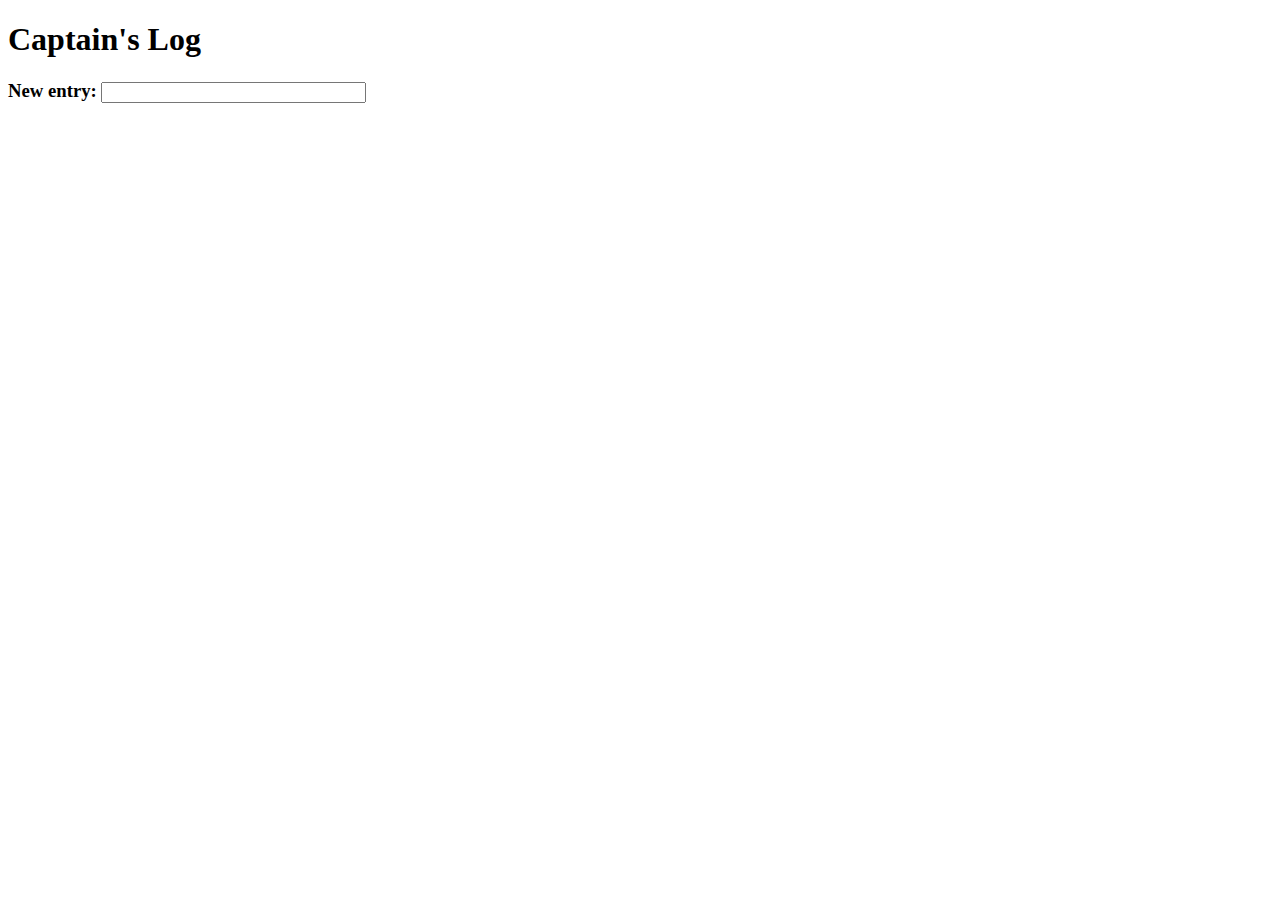
==== captainslog/index.html @ c2e81059 "Initializing directory" ====
<!DOCTYPE html>

<html>

<head>
    <meta charset="utf-8" />
    <title>Captain's Log</title>
    <link rel="stylesheet" href="style.css" />
    <script src="https://ajax.googleapis.com/ajax/libs/jquery/3.2.1/jquery.min.js"></script>
    <script>
        // Your work will be done here...
    </script>
</head>

<body>
    <h1>Captain's Log</h1>
    <h3>New entry: <input type="text" id="msg" name="msg" size="30" /></h3>
    <div id="log"></div>
</body>
</html>
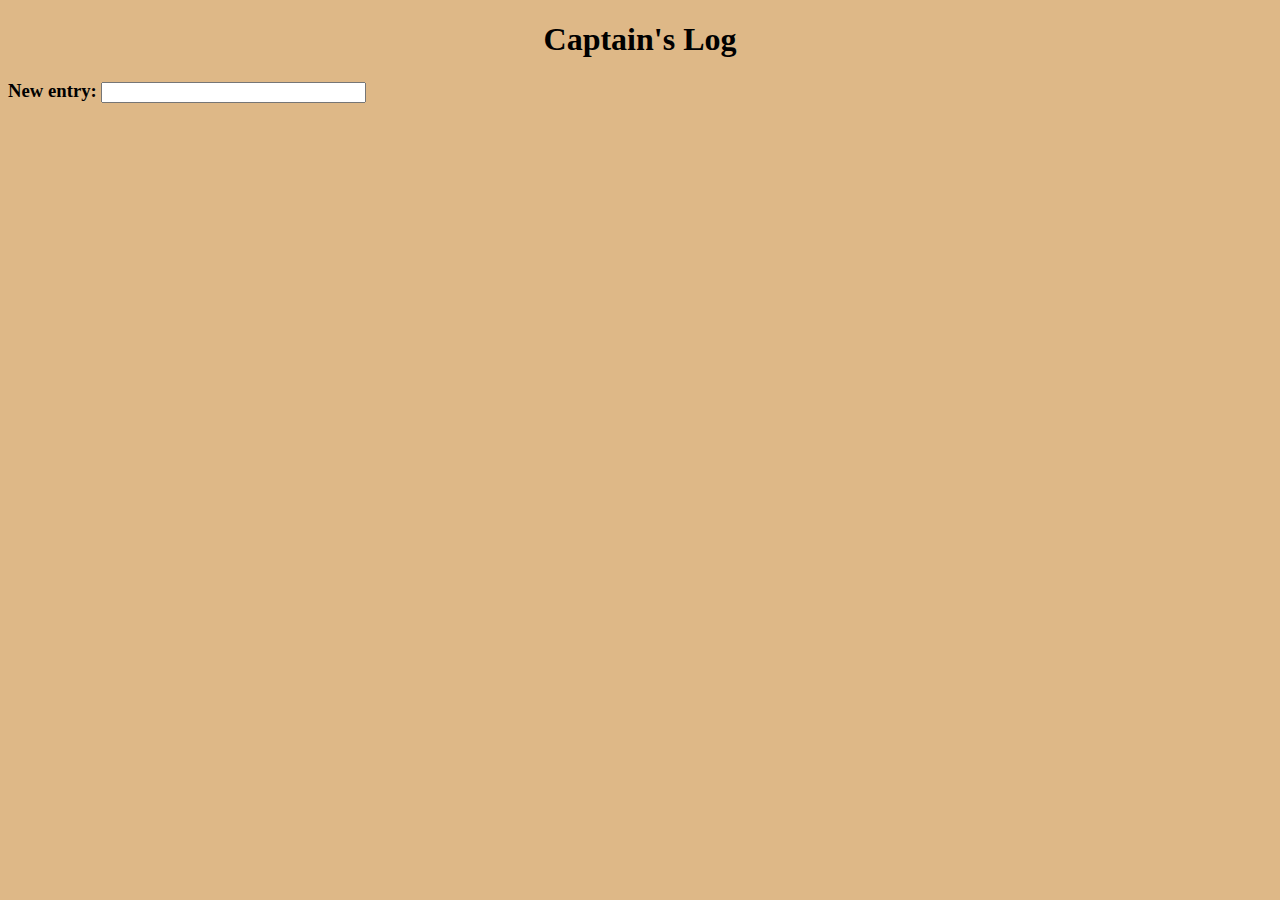
==== commit 06797942: "Populated log from localStorage and enabled log update for new messages" ====
--- a/captainslog/index.html
+++ b/captainslog/index.html
@@ -8,7 +8,48 @@
     <link rel="stylesheet" href="style.css" />
     <script src="https://ajax.googleapis.com/ajax/libs/jquery/3.2.1/jquery.min.js"></script>
     <script>
-        // Your work will be done here...
+        var dayOfWeek = ["Sun", "Mon", "Tue", "Wed", "Thu", "Fri", "Sat"];
+        var monthOfYear = ["Jan", "Feb", "Mar", "Apr", "May", "Jun", 
+                           "Jul", "Aug", "Sep", "Oct", "Nov", "Dec"];
+        
+        function getTimestamp() {
+            var currentDate = new Date();
+            return  dayOfWeek[currentDate.getDay()] + " " + 
+                    monthOfYear[currentDate.getMonth()] + " " + 
+                    currentDate.getDate() + " " +
+                    currentDate.getHours() + ":" +
+                    currentDate.getMinutes() + ":" +
+                    currentDate.getSeconds() + " " +
+                    currentDate.getFullYear() + " - ";
+        }
+        
+        function loadMessages() {
+            var messageKeys = Object.keys(localStorage);
+            for(key of messageKeys){
+                var message = key + localStorage.getItem(key);
+                var previous = $("#log")[0].innerHTML
+                $("#log")[0].innerHTML = "<p>" + message + "</p>" + previous;
+            }
+        }
+        
+        function reloadMessages(){
+            $("#log")[0].innerHTML = "";
+            loadMessages();
+        }
+        
+        //TODO: Convert to jQuery. Using temporary JavaScript to make progress since the jQuery I wrote doesn't work.
+        $(document).ready(function(){
+            loadMessages();
+            
+            $("#msg")[0].onkeypress = function(e) {
+                if(e.keyCode == 13) { //When user presses enter
+                    //Store text locally and clear the input field
+                    localStorage.setItem(getTimestamp(), $("#msg")[0].value);
+                    $("#msg")[0].value = "";
+                    reloadMessages();
+                }
+            };
+        });
     </script>
 </head>
 
--- a/captainslog/style.css
+++ b/captainslog/style.css
@@ -0,0 +1,18 @@
+body{
+    background-color: burlywood;
+    font-family: "Palatino Linotype", "Book Antiqua", Palatino, serif;
+}
+
+h1{
+    text-align: center; 
+}
+
+p{
+    text-shadow: 1px 1px white;
+}
+
+#log{
+    margin-left: 40px;
+    font-size: 20px;
+    font-style: italic;
+}